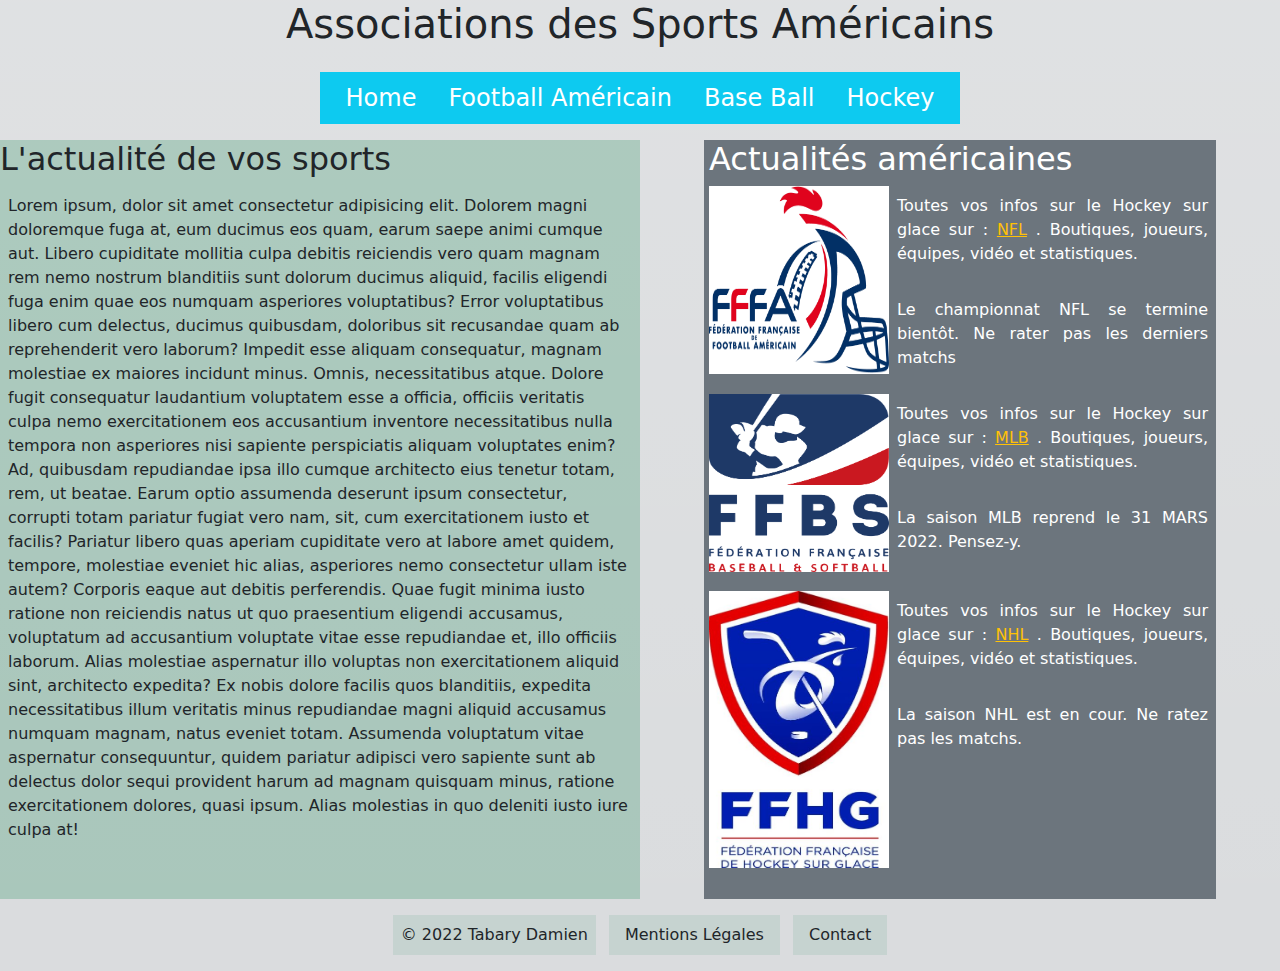
==== index.html @ 7ab1ea0f "Réagencement des pages." ====
<!DOCTYPE html>
<html lang="fr">
<head>
  <meta charset="UTF-8">
  <meta http-equiv="X-UA-Compatible" content="IE=edge">
  <meta name="viewport" content="width=device-width, initial-scale=1.0">
  <meta name="description" content="Association pour la découverte et la promotion des sports américains encore peu connu en France. Plannings et rencontres avec le public vous seront donnés.">
  <title>Association des Sports Américains</title>
  <link rel="stylesheet" href="../css/bootstrap.min.css">
  <link rel="stylesheet" href="../css/style.css">
</head>
<body class="bg-secondary bg-gradient bg-opacity-25">
  <header class="text-center">
    <h1 class="">Associations des Sports Américains</h1>
  </header>

  <nav class="mt-3 pt-2 m-auto" style="width: 50%;">
    <ul class="nav justify-content-center fs-4 bg-info">
      <li class="nav-item">
        <a class="nav-link active text-white" aria-current="page" href="index.html">Home</a>
      </li>
      <li class="nav-item">
        <a class="nav-link text-white" href="/src/footus.html">Football Américain</a>
      </li>
      <li class="nav-item">
        <a class="nav-link text-white"  href="/src/baseball.html">Base Ball</a>
      </li>
      <li class="nav-item">
        <a class="nav-link text-white" href="/src/hockey.html">Hockey</a>
      </li>
    </ul>
  </nav>

  <main class="d-flex flex-column flex-sm-row content">

    <section class="bg-success bg-opacity-25 mr-3 pr-2 mt-3 ml-3 pl-3 top-view">
      <h2>L'actualité de vos sports</h2>
      <p class="p-2">
        Lorem ipsum, dolor sit amet consectetur adipisicing elit. Dolorem magni doloremque fuga at, eum ducimus eos quam, earum saepe animi cumque aut. Libero cupiditate mollitia culpa debitis reiciendis vero quam magnam rem nemo nostrum blanditiis sunt dolorum ducimus aliquid, facilis eligendi fuga enim quae eos numquam asperiores voluptatibus? Error voluptatibus libero cum delectus, ducimus quibusdam, doloribus sit recusandae quam ab reprehenderit vero laborum? Impedit esse aliquam consequatur, magnam molestiae ex maiores incidunt minus. Omnis, necessitatibus atque. Dolore fugit consequatur laudantium voluptatem esse a officia, officiis veritatis culpa nemo exercitationem eos accusantium inventore necessitatibus nulla tempora non asperiores nisi sapiente perspiciatis aliquam voluptates enim? Ad, quibusdam repudiandae ipsa illo cumque architecto eius tenetur totam, rem, ut beatae. Earum optio assumenda deserunt ipsum consectetur, corrupti totam pariatur fugiat vero nam, sit, cum exercitationem iusto et facilis? Pariatur libero quas aperiam cupiditate vero at labore amet quidem, tempore, molestiae eveniet hic alias, asperiores nemo consectetur ullam iste autem? Corporis eaque aut debitis perferendis. Quae fugit minima iusto ratione non reiciendis natus ut quo praesentium eligendi accusamus, voluptatum ad accusantium voluptate vitae esse repudiandae et, illo officiis laborum. Alias molestiae aspernatur illo voluptas non exercitationem aliquid sint, architecto expedita? Ex nobis dolore facilis quos blanditiis, expedita necessitatibus illum veritatis minus repudiandae magni aliquid accusamus numquam magnam, natus eveniet totam. Assumenda voluptatum vitae aspernatur consequuntur, quidem pariatur adipisci vero sapiente sunt ab delectus dolor sequi provident harum ad magnam quisquam minus, ratione exercitationem dolores, quasi ipsum. Alias molestias in quo deleniti iusto iure culpa at!
      </p>
    </section>

    <aside class="flex-column bg-secondary ml-2 pl-2 mt-3 bottom-view">
      <h2 class="text-white">Actualités américaines</h2>

      <article class="d-flex">
        <div><img src="../img/Logo_FF_FootUs.png" alt="logo_footus" class="bg-white img-index"></div>
        <div>
          <p class="text-white p-2">Toutes vos infos sur le Hockey sur glace sur : 
            <a href="https://www.nfl.com/" class="link-warning">NFL</a> . Boutiques, joueurs, équipes, vidéo et statistiques.
          </p>
          <p class="text-white p-2">Le championnat NFL se termine bientôt. Ne rater pas les derniers matchs</p>
        </div>
      </article>

      <article class="d-flex">
        <div><img src="../img/Logo_FF_Baseball.svg.png" alt="logo_baseball" class="bg-white img-index"></div>
        <div>
          <p class="text-white p-2">Toutes vos infos sur le Hockey sur glace sur : 
            <a href="https://www.mlb.com/" class="link-warning">MLB</a> . Boutiques, joueurs, équipes, vidéo et statistiques.
          </p>
          <p class="text-white p-2">La saison MLB reprend le 31 MARS 2022. Pensez-y.</p>
        </div>
      </article>

      <article class="d-flex"> 
        <div><img src="../img/Logo-FF-hockey.jpg" alt="logo_baseball" class="bg-white img-index"></div>
        <div>
          <p class="text-white p-2">Toutes vos infos sur le Hockey sur glace sur : 
            <a href="https://www.nhl.com/" class="link-warning">NHL</a> . Boutiques, joueurs, équipes, vidéo et statistiques.
          </p>
          <p class="text-white p-2">La saison NHL est en cour. Ne ratez pas les matchs.</p>
        </div>  
      </article>
    </aside>
  </main>

  
  
  <footer class="pt-3">
    <ul class="list-inline text-center sticky-bottom">
      <li class="list-inline-item bg-success bg-opacity-10 p-2">© 2022 Tabary Damien</li>
      <li class="list-inline-item"><a href="/src/mentions_leg.html" class="list-group-item list-group-item-action border-0 bg-success bg-opacity-10">Mentions Légales</a></li>
      <li class="list-inline-item "><a href="/src/contact.html" class="list-group-item list-group-item-action border-0 bg-success bg-opacity-10">Contact</a></li>
    </ul>
    
  </footer>
</body>
</html>
---- css/style.css ----
/*CSS for hockey.html*/
.img-custom {
  width: 30vw;
  height: auto;
}
.img-top {
  float: left;
}
.img-bottom {
  float: right;
}
@media screen and (max-width: 620px){
  .img-custom {
    display:none;
  }
}
/*CSS for baseball.html*/
.together {
  margin: 2px;
  height: auto;
  width: 100vw;
  margin: 5px;
  padding: 0px 10px;
}
.together p {
  margin: 3px;
  padding: 3px;
}
.img-customer {
  float: left;
  width: 50vw;
  height: 60vh; 
  margin: 3px;
  padding: 5px;
}
@media screen and (max-width: 620px) {
  .img-customer {
    display: none;
  }
}
/*CSS for footus.html*/
.bandeau {
  width: 100vw;
  height: 250px;
}
/*CSS for mention_leg.html*/
.dimension {
  margin: auto;
  width: 60vw;
  height: auto;
}
/*CSS for index.html*/
.content {

}
.img-index {
  height: 90%; 
  width: 180px;
}
.top-view {
  width: 50%;
}
.bottom-view {
  width: 40%;
  margin: auto;
  padding-left: 5px;
  text-align: justify;
}
@media screen and (max-width: 820px) {
  .img-index {
    display: none;
  }
}
@media screen and (max-width: 575px) {
  .top-view {
    width: 100vw;
    margin: auto;
    padding: 5px;
  }
  .bottom-view {
    width: 100vw;
    margin: auto;
    padding: 5px;
  }
}
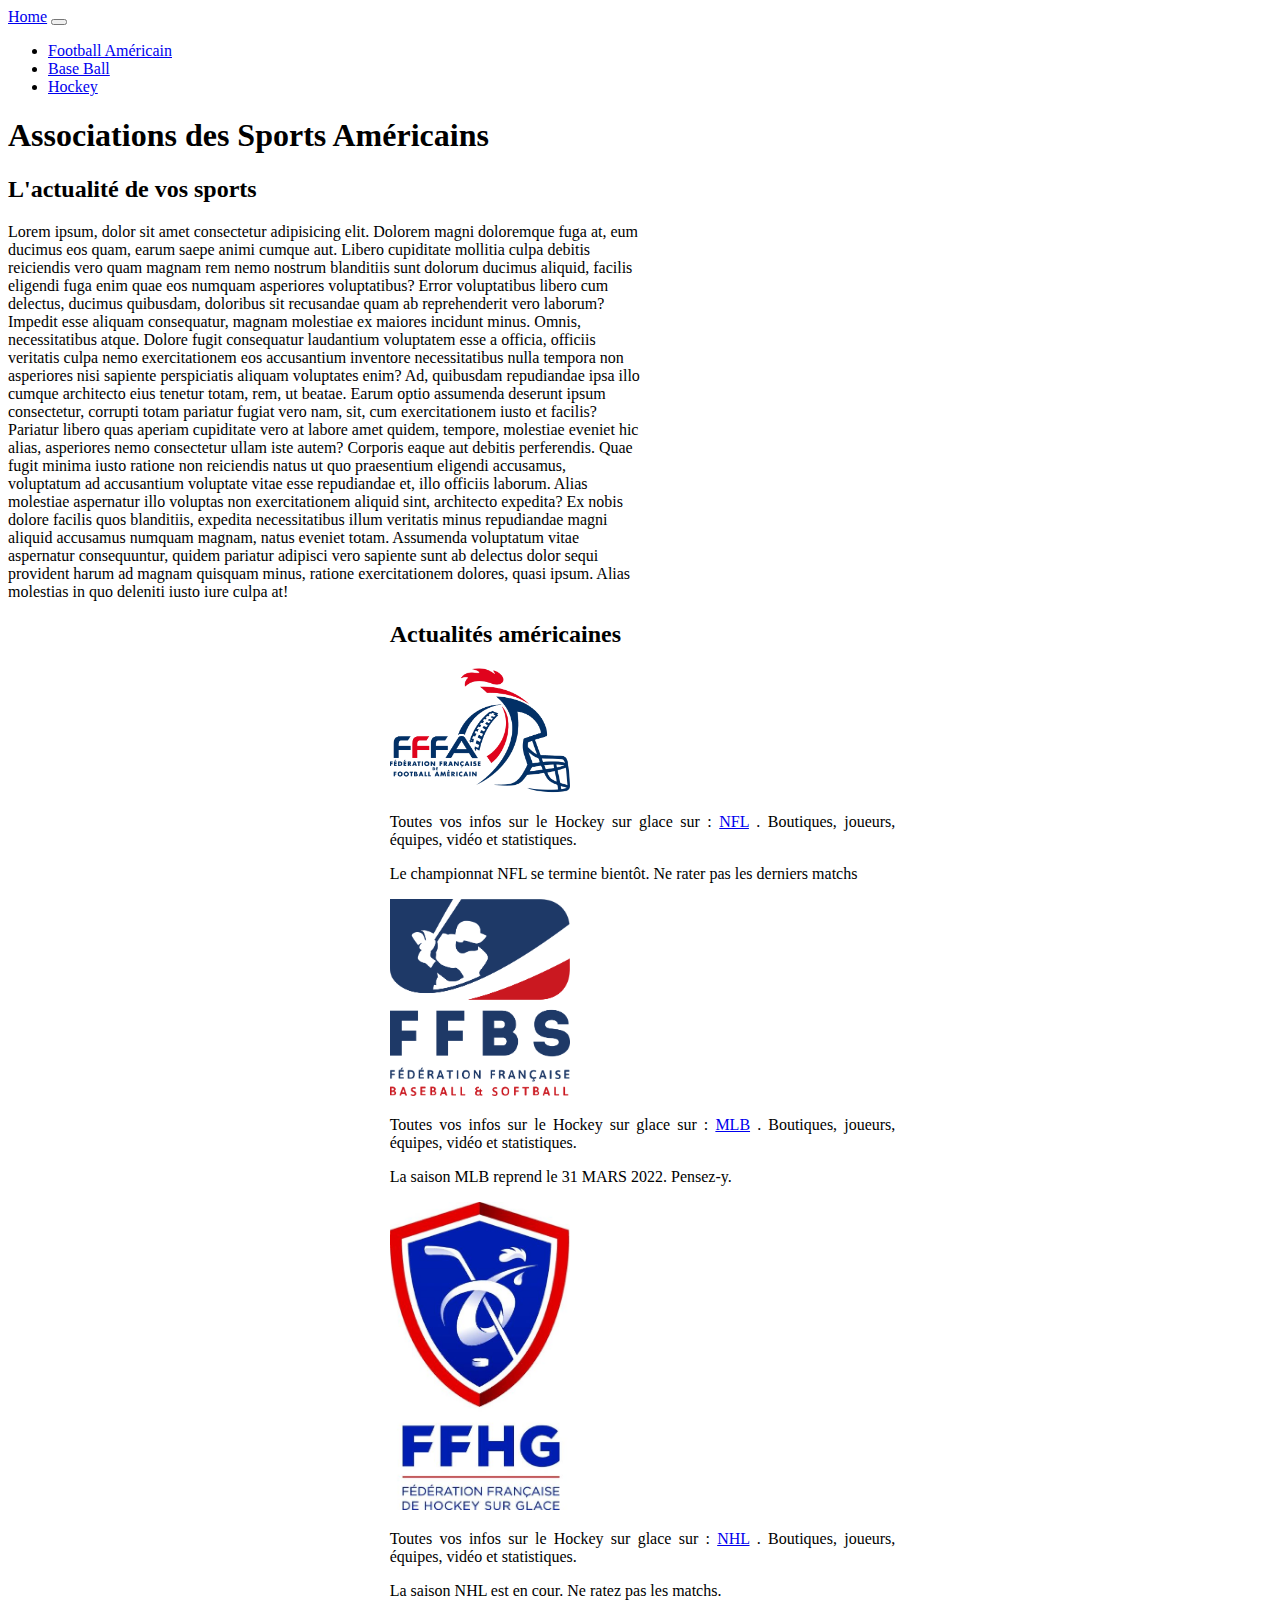
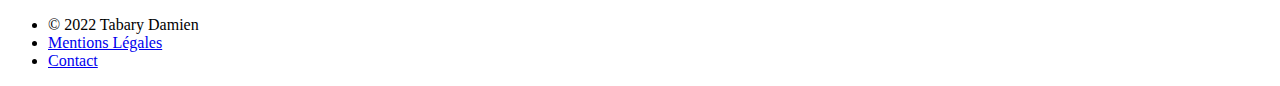
==== commit ff4c9730: "Correction website navbar" ====
--- a/index.html
+++ b/index.html
@@ -1,35 +1,42 @@
 <!DOCTYPE html>
-<html lang="fr">
+<html lang="en">
 <head>
   <meta charset="UTF-8">
   <meta http-equiv="X-UA-Compatible" content="IE=edge">
   <meta name="viewport" content="width=device-width, initial-scale=1.0">
   <meta name="description" content="Association pour la découverte et la promotion des sports américains encore peu connu en France. Plannings et rencontres avec le public vous seront donnés.">
   <title>Association des Sports Américains</title>
-  <link rel="stylesheet" href="../css/bootstrap.min.css">
+  <link href="https://cdn.jsdelivr.net/npm/bootstrap@5.3.2/dist/css/bootstrap.min.css" rel="stylesheet" integrity="sha384-T3c6CoIi6uLrA9TneNEoa7RxnatzjcDSCmG1MXxSR1GAsXEV/Dwwykc2MPK8M2HN" crossorigin="anonymous">
   <link rel="stylesheet" href="../css/style.css">
 </head>
 <body class="bg-secondary bg-gradient bg-opacity-25">
-  <header class="text-center">
+  
+  <nav class="navbar navbar-expand-lg bg-secondary">
+    <div class="container-fluid">
+      <a class="navbar-brand" href="index.html">Home</a>
+      <button class="navbar-toggler" type="button" data-bs-toggle="collapse" data-bs-target="#navbarNavDropdown" aria-controls="navbarNavDropdown" aria-expanded="false" aria-label="Toggle navigation">
+        <span class="navbar-toggler-icon"></span>
+      </button>
+      <div class="collapse navbar-collapse" id="navbarNavDropdown">
+        <ul class="navbar-nav">
+          <li class="nav-item">
+            <a class="nav-link" href="/src/footus.html">Football Américain</a>
+          </li>
+          <li class="nav-item">
+            <a class="nav-link" href="/src/baseball.html">Base Ball</a>
+          </li>
+          <li class="nav-item">
+            <a class="nav-link" href="/src/hockey.html">Hockey</a>
+          </li>
+        </ul>
+      </div>
+    </div>
+  </nav>
+
+  <header class="text-center mt-4">
     <h1 class="">Associations des Sports Américains</h1>
   </header>
 
-  <nav class="mt-3 pt-2 m-auto" style="width: 50%;">
-    <ul class="nav justify-content-center fs-4 bg-info">
-      <li class="nav-item">
-        <a class="nav-link active text-white" aria-current="page" href="index.html">Home</a>
-      </li>
-      <li class="nav-item">
-        <a class="nav-link text-white" href="/src/footus.html">Football Américain</a>
-      </li>
-      <li class="nav-item">
-        <a class="nav-link text-white"  href="/src/baseball.html">Base Ball</a>
-      </li>
-      <li class="nav-item">
-        <a class="nav-link text-white" href="/src/hockey.html">Hockey</a>
-      </li>
-    </ul>
-  </nav>
 
   <main class="d-flex flex-column flex-sm-row content">
 
@@ -85,5 +92,8 @@
     </ul>
     
   </footer>
+
+
+  <script src="https://cdn.jsdelivr.net/npm/bootstrap@5.3.2/dist/js/bootstrap.bundle.min.js" integrity="sha384-C6RzsynM9kWDrMNeT87bh95OGNyZPhcTNXj1NW7RuBCsyN/o0jlpcV8Qyq46cDfL" crossorigin="anonymous"></script>
 </body>
 </html>--- a/css/style.css
+++ b/css/style.css
@@ -50,9 +50,7 @@
   height: auto;
 }
 /*CSS for index.html*/
-.content {
 
-}
 .img-index {
   height: 90%; 
   width: 180px;
